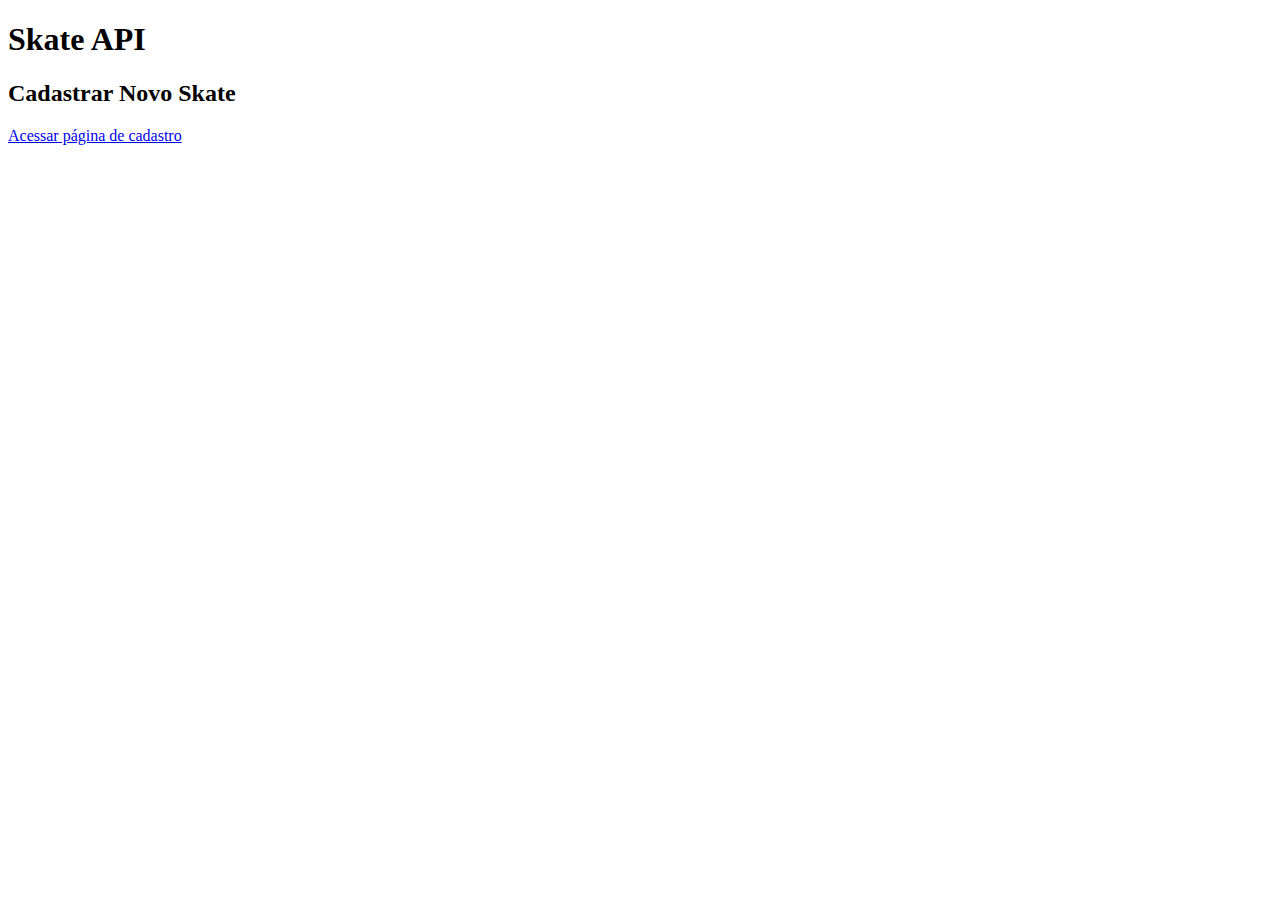
==== index.html @ e01d8afd "Atulizando projeto" ====
<!DOCTYPE html>
<html>
<head>
  <meta charset="UTF-8">
  <link rel="stylesheet" href="Assets/css/style.css">
  <title>Skate API</title>
  <style>
    /* Adicione estilos CSS aqui */
  </style>
</head>
<body>
    <h1>Skate API</h1>

    <div id="skate-list">
      <!-- Aqui serão exibidos os skates -->
    </div>
  
    <h2>Cadastrar Novo Skate</h2>

    <a href="Assets/pages/cadastro.html">Acessar página de cadastro</a>

  <script src="Assets/JS/script.js"></script>
</body>
</html>
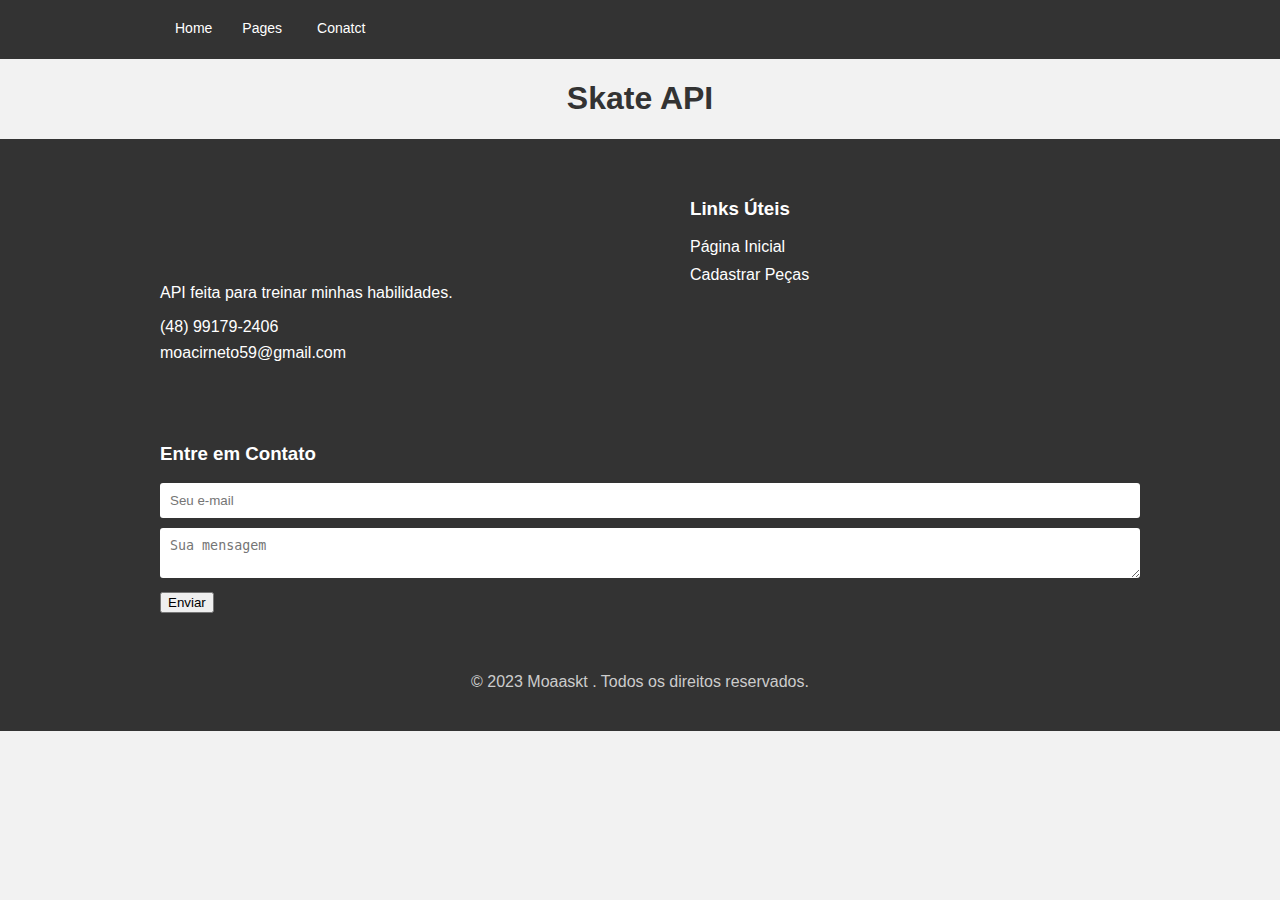
==== commit 8c2923a6: "subindo projeto" ====
--- a/index.html
+++ b/index.html
@@ -1,24 +1,118 @@
 <!DOCTYPE html>
 <html>
-<head>
-  <meta charset="UTF-8">
-  <link rel="stylesheet" href="Assets/css/style.css">
-  <title>Skate API</title>
-  <style>
-    /* Adicione estilos CSS aqui */
-  </style>
-</head>
-<body>
+  <head>
+    <meta charset="UTF-8" />
+    <link rel="stylesheet" href="Assets/css/style.css" />
+    <title>Skate API</title>
+  </head>
+  <body>
+    <nav>
+      <ul class="container">
+        <li><a href="#">Home</a></li>
+        <li class="dropdown">
+          <a href="#">Pages <i class="fa fa-angle-down"></i></a>
+          <div class="mega-menu">
+            <div class="container">
+              <div class="item">
+                <h3>Páginas</h3>
+                <ul>
+                  <li><a href="Assets/pages/cadastro.html">Cadastrar Peças</a></li>
+                </ul>
+              </div>
+              <!-- /.item -->
+              <div class="item">
+                <h3>Contact</h3>
+                <ul>
+                  <li><a href="#">Contato</a></li>
+                </ul>
+              </div>
+            </div>
+            <!-- /.container -->
+          </div>
+          <!-- /.mega-menu -->
+        </li>
+        <!-- /.dropdown -->
+
+        <!-- <li class="dropdown">
+          <a href="#">Images <i class="fa fa-angle-down"></i> </a>
+          <div class="mega-menu">
+            <div class="container">
+              <div class="item">
+                <h3>Image One</h3>
+                <img src="http://placehold.it/250x200" />
+
+              </div> -->
+              <!-- /.item -->
+
+              <!-- <div class="item">
+                <h3>Image One</h3>
+                <img src="http://placehold.it/250x200" />
+              </div> -->
+              <!-- /.item -->
+
+            
+              </div>
+              <!-- /.item -->
+            </div>
+            <!-- .container -->
+          </div>
+          <!-- .mega-menu-->
+        </li>
+        <!-- .dropdown -->
+        <!-- <li><a href="#">About</a></li> -->
+        <li><a href="#">Conatct</a></li>
+      </ul>
+      <!-- .container -->
+    </nav>
+
     <h1>Skate API</h1>
-
     <div id="skate-list">
       <!-- Aqui serão exibidos os skates -->
     </div>
-  
-    <h2>Cadastrar Novo Skate</h2>
 
-    <a href="Assets/pages/cadastro.html">Acessar página de cadastro</a>
 
-  <script src="Assets/JS/script.js"></script>
-</body>
+
+    <footer class="footer">
+      <div class="container">
+        <div class="footer-content">
+          <div class="footer-section about">
+            <h2 class="logo">Logo</h2>
+            <p>
+              API feita para treinar minhas habilidades.
+            </p>
+            <div class="contact">
+              <span><i class="fas fa-phone"></i> (48) 99179-2406</span>
+              <span><i class="fas fa-envelope"></i> moacirneto59@gmail.com</span>
+            </div>
+            <div class="social">
+              <a href="#"><i class="fab fa-facebook-f"></i></a>
+              <a href="#"><i class="fab fa-twitter"></i></a>
+              <a href="#"><i class="fab fa-instagram"></i></a>
+            </div>
+          </div>
+          <div class="footer-section links">
+            <h3>Links Úteis</h3>
+            <ul>
+              <li><a href="index.html">Página Inicial</a></li>
+              <li><a href="Assets/pages/cadastro.html">Cadastrar Peças</a></li>
+            </ul>
+          </div>
+          <div class="footer-section contact-form">
+            <h3>Entre em Contato</h3>
+            <form action="#">
+              <input type="email" name="email" class="text-input contact-input" placeholder="Seu e-mail">
+              <textarea name="message" class="text-input contact-input" placeholder="Sua mensagem"></textarea>
+              <button type="submit" class="btn btn-primary">Enviar</button>
+            </form>
+          </div>
+        </div>
+        <div class="footer-bottom">
+          &copy; 2023 Moaaskt . Todos os direitos reservados.
+        </div>
+      </div>
+    </footer>
+    
+
+    <script src="Assets/JS/script.js"></script>
+  </body>
 </html>
--- a/Assets/css/style.css
+++ b/Assets/css/style.css
@@ -0,0 +1,246 @@
+body {
+  font-family: Arial, sans-serif;
+  background-color: #f2f2f2;
+  margin: 0;
+  padding: 20px;
+}
+
+h1 {
+  text-align: center;
+  color: #333;
+}
+
+h2 {
+  margin-top: 40px;
+  margin-bottom: 20px;
+  color: #333;
+}
+
+#skate-list {
+  display: grid;
+  grid-template-columns: repeat(3, 1fr);
+  gap: 20px;
+}
+
+.skate-item {
+  background-color: #fff;
+  border-radius: 5px;
+  padding: 20px;
+  box-shadow: 0 2px 4px rgba(0, 0, 0, 0.1);
+}
+
+.skate-item h3 {
+  font-size: 18px;
+  margin-bottom: 10px;
+}
+
+.skate-item p {
+  font-size: 14px;
+  margin-bottom: 8px;
+}
+
+.produto-imagem {
+  width: 100%; /* Define o tamanho desejado para a largura */
+  height: auto; /* A altura será ajustada proporcionalmente */
+}
+.navbox {
+  background-color: #333;
+  padding: 10px;
+}
+
+.navbox-list {
+  list-style: none;
+  padding: 0;
+  margin: 0;
+  display: flex;
+}
+
+.navbox-list li {
+  margin-right: 10px;
+}
+
+.navbox-list li a {
+  color: #fff;
+  text-decoration: none;
+  padding: 5px;
+}
+
+.navbox-list li a:hover {
+  text-decoration: underline;
+}
+body {
+  margin: 0;
+  padding: 0;
+    font-family: sans-serif;
+}
+
+a {text-decoration: none;}
+
+.container {
+  margin: auto;
+  width: 1000px;
+}
+
+ul {
+  padding-left: 0;
+    margin-top: 0;
+    margin-bottom: 0;
+  list-style: none;
+}
+
+nav {
+  background: #333;
+  font-size: 0;
+  position: relative;
+    
+}
+
+nav > ul > li {
+  display: inline-block;
+    font-size: 14px;
+    padding: 0 15px;
+    position: relative;
+}
+
+nav > ul > li > a {
+  color: #fff;
+    display: block;
+    padding: 20px 0;
+    border-bottom: 3px solid transparent;
+    transition: all .3s ease;
+}
+nav > ul > li:hover > a {
+  color: rgb(8, 84, 247); 
+    border-bottom: 3px solid #444;
+}
+
+.mega-menu {
+  background: #eee;
+    visibility: hidden;
+    opacity: 0;
+    transition: visibility 0s, opacity 0.5s linear;
+    position: absolute;
+    left: 0;
+    width: 100%;
+    padding-bottom: 20px;
+}
+.mega-menu h3 {color: #444;}
+
+.mega-menu .container {
+    display: flex;
+}
+.mega-menu .item {
+  flex-grow: 1;
+    margin: 0 10px;
+}
+.mega-menu .item img {
+    width: 100%;
+}
+.mega-menu a {
+  border-bottom: 1px solid #ddd;
+    color: #4ea3d8;
+    display: block;
+    padding: 10px 0;
+}
+.mega-menu a:hover {color: #2d6a91;}
+
+
+.dropdown {position: static;}
+
+.dropdown:hover .mega-menu {
+    visibility: visible;
+    opacity: 1;
+}
+/* Estilos gerais do footer */
+.footer {
+  background-color: #333;
+  color: #fff;
+  padding: 40px 0;
+}
+
+.container {
+  max-width: 960px;
+  margin: 0 auto;
+  padding: 0 20px;
+}
+
+.footer-content {
+  display: flex;
+  flex-wrap: wrap;
+  justify-content: space-between;
+}
+
+.footer-section {
+  flex: 1 0 300px;
+  margin-bottom: 30px;
+}
+
+.footer-section.about {
+  flex: 1 0 400px;
+}
+
+.logo {
+  font-size: 2.5rem;
+  font-weight: bold;
+  margin-bottom: 20px;
+}
+
+.contact {
+  margin-top: 10px;
+}
+
+.contact span {
+  display: block;
+  margin-bottom: 8px;
+}
+
+.social a {
+  color: #fff;
+  margin-right: 10px;
+  font-size: 1.3rem;
+}
+
+.footer-section.links ul {
+  list-style: none;
+  padding: 0;
+}
+
+.footer-section.links li {
+  margin-bottom: 10px;
+}
+
+.footer-section.links a {
+  color: #fff;
+}
+
+.footer-section.contact-form input,
+.footer-section.contact-form textarea {
+  width: 100%;
+  padding: 10px;
+  margin-bottom: 10px;
+  border-radius: 3px;
+  border: none;
+}
+
+.footer-bottom {
+  text-align: center;
+  margin-top: 30px;
+  color: #ccc;
+}
+
+/* Estilos específicos para ícones */
+.fa {
+  margin-right: 5px;
+}
+
+.fa-facebook-f {
+  color: #3b5998;
+}
+
+.fa-twitter {
+  color: #1da1f2;
+}
+
+.fa-instagram {
+  color: #e4405f;
+}
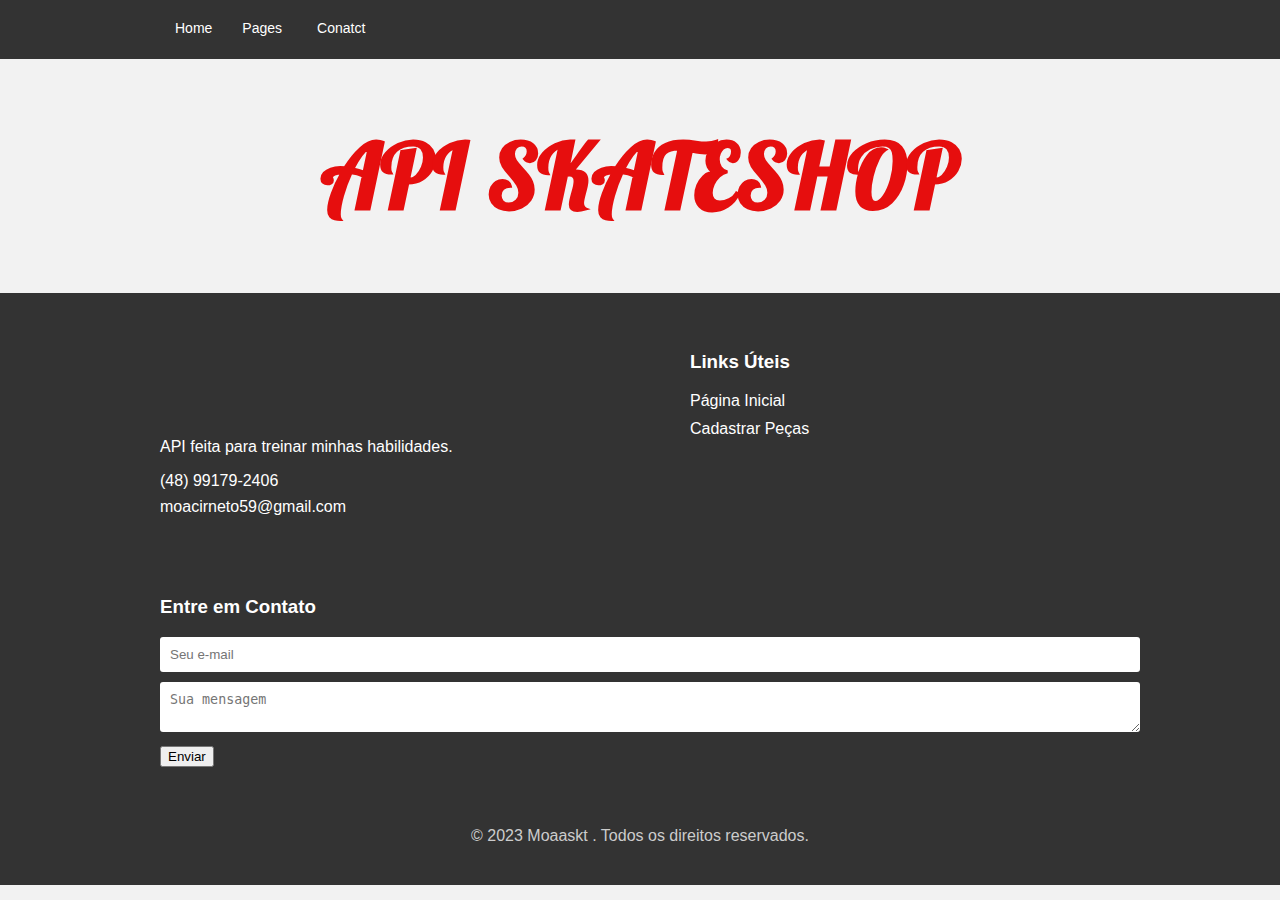
==== commit df5c60da: "editando as paginas" ====
--- a/index.html
+++ b/index.html
@@ -3,7 +3,10 @@
   <head>
     <meta charset="UTF-8" />
     <link rel="stylesheet" href="Assets/css/style.css" />
-    <title>Skate API</title>
+    <link rel="preconnect" href="https://fonts.googleapis.com">
+    <link rel="preconnect" href="https://fonts.gstatic.com" crossorigin>
+    <link href="https://fonts.googleapis.com/css2?family=Anton&family=Heebo:wght@300&family=Lobster&display=swap" rel="stylesheet">
+    <title>API SKATESHOP</title>
   </head>
   <body>
     <nav>
@@ -65,7 +68,7 @@
       <!-- .container -->
     </nav>
 
-    <h1>Skate API</h1>
+    <h1>API SKATESHOP</h1>
     <div id="skate-list">
       <!-- Aqui serão exibidos os skates -->
     </div>
--- a/Assets/css/style.css
+++ b/Assets/css/style.css
@@ -1,13 +1,16 @@
+
 body {
-  font-family: Arial, sans-serif;
   background-color: #f2f2f2;
   margin: 0;
   padding: 20px;
+  font-family: 'Heebo', sans-serif;
 }
 
 h1 {
+  font-family: 'Lobster', cursive;
   text-align: center;
-  color: #333;
+  color: rgb(230, 14, 14);
+  font-size: 90px;
 }
 
 h2 {
@@ -29,14 +32,20 @@
   box-shadow: 0 2px 4px rgba(0, 0, 0, 0.1);
 }
 
+
+
 .skate-item h3 {
   font-size: 18px;
   margin-bottom: 10px;
+
+
 }
 
 .skate-item p {
   font-size: 14px;
   margin-bottom: 8px;
+   font-family: 'Heebo';
+  
 }
 
 .produto-imagem {
@@ -100,6 +109,7 @@
     font-size: 14px;
     padding: 0 15px;
     position: relative;
+    color: #e4405f;
 }
 
 nav > ul > li > a {
@@ -110,7 +120,7 @@
     transition: all .3s ease;
 }
 nav > ul > li:hover > a {
-  color: rgb(8, 84, 247); 
+  color: rgb(243, 13, 13); 
     border-bottom: 3px solid #444;
 }
 
@@ -138,11 +148,11 @@
 }
 .mega-menu a {
   border-bottom: 1px solid #ddd;
-    color: #4ea3d8;
+    color: #db1d16;
     display: block;
     padding: 10px 0;
 }
-.mega-menu a:hover {color: #2d6a91;}
+.mega-menu a:hover {color: #e75349;}
 
 
 .dropdown {position: static;}
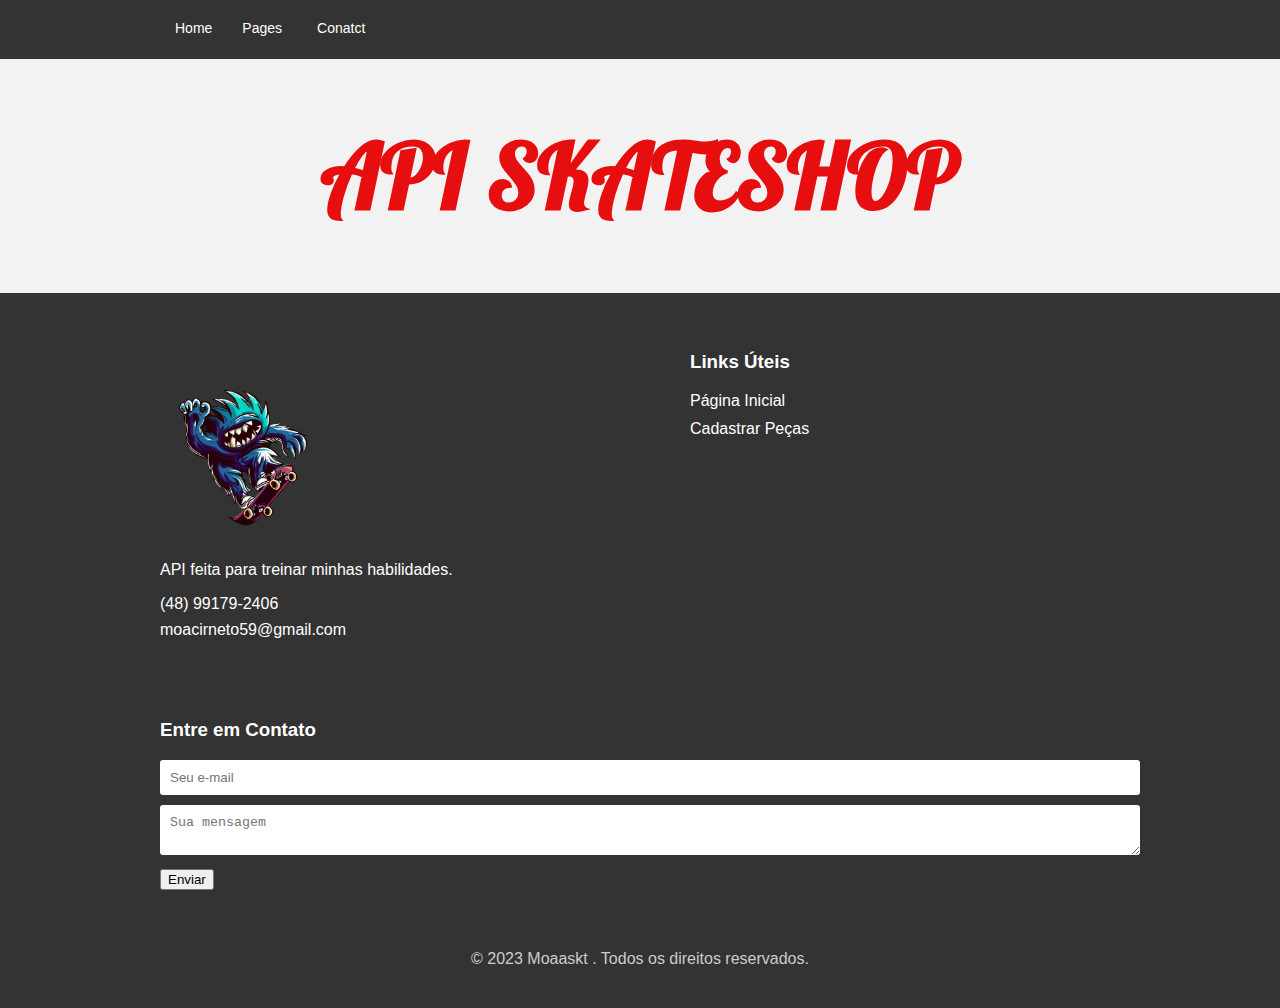
==== commit 52eea624: "create logo" ====
--- a/index.html
+++ b/index.html
@@ -79,7 +79,7 @@
       <div class="container">
         <div class="footer-content">
           <div class="footer-section about">
-            <h2 class="logo">Logo</h2>
+            <h2 class="logo"><img src="Assets/images/log1.png" alt=""></h2>
             <p>
               API feita para treinar minhas habilidades.
             </p>
--- a/Assets/css/style.css
+++ b/Assets/css/style.css
@@ -193,6 +193,12 @@
   font-size: 2.5rem;
   font-weight: bold;
   margin-bottom: 20px;
+  
+}
+
+.logo img {
+width: 30%;
+
 }
 
 .contact {
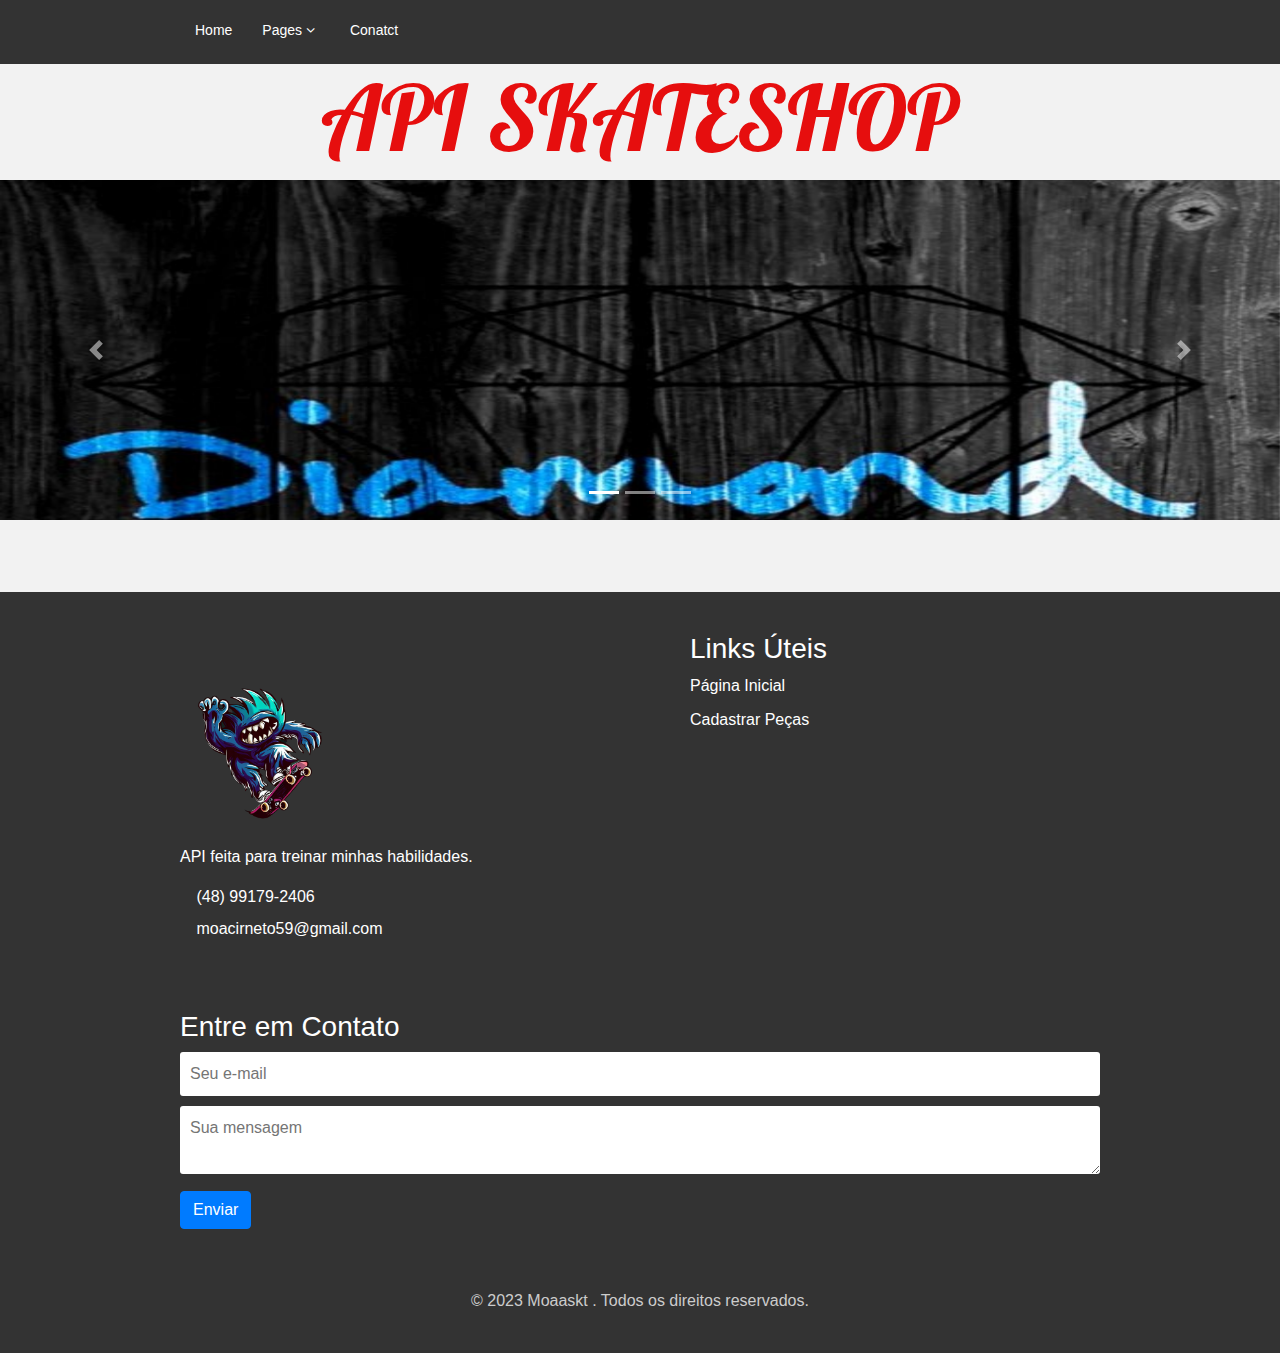
==== commit 0092ef61: "criação do carrocel" ====
--- a/index.html
+++ b/index.html
@@ -2,6 +2,11 @@
 <html>
   <head>
     <meta charset="UTF-8" />
+    <link rel="stylesheet" href="https://stackpath.bootstrapcdn.com/bootstrap/4.5.0/css/bootstrap.min.css">
+
+    <link rel="stylesheet" href="https://cdnjs.cloudflare.com/ajax/libs/font-awesome/4.7.0/css/font-awesome.min.css">
+    <script src="https://code.jquery.com/jquery-3.5.1.slim.min.js"></script>
+    <script src="https://stackpath.bootstrapcdn.com/bootstrap/4.5.0/js/bootstrap.min.js"></script>
     <link rel="stylesheet" href="Assets/css/style.css" />
     <link rel="preconnect" href="https://fonts.googleapis.com">
     <link rel="preconnect" href="https://fonts.gstatic.com" crossorigin>
@@ -67,14 +72,42 @@
       </ul>
       <!-- .container -->
     </nav>
-
+   
+    
     <h1>API SKATESHOP</h1>
+    <div id="carouselExample" class="carousel slide" data-ride="carousel">
+      <ol class="carousel-indicators">
+        <li data-target="#carouselExample" data-slide-to="0" class="active"></li>
+        <li data-target="#carouselExample" data-slide-to="1"></li>
+        <li data-target="#carouselExample" data-slide-to="2"></li>
+      </ol>
+      <div class="carousel-inner">
+        <div class="carousel-item active">
+          <img src="Assets/images/car3.jpg" alt="Imagem 1">
+        </div>
+        <div class="carousel-item">
+          <img src="Assets/images/carr1.webp" alt="Imagem 2">
+        </div>
+        <div class="carousel-item">
+          <img src="Assets/images/car2.jpg" alt="Imagem 3">
+        </div>
+      </div>
+      <a class="carousel-control-prev" href="#carouselExample" role="button" data-slide="prev">
+        <span class="carousel-control-prev-icon" aria-hidden="true"></span>
+        <span class="sr-only">Anterior</span>
+      </a>
+      <a class="carousel-control-next" href="#carouselExample" role="button" data-slide="next">
+        <span class="carousel-control-next-icon" aria-hidden="true"></span>
+        <span class="sr-only">Próximo</span>
+      </a>
+    </div>
+    <BR> <BR> <BR>
     <div id="skate-list">
       <!-- Aqui serão exibidos os skates -->
     </div>
+    
 
-
-
+    
     <footer class="footer">
       <div class="container">
         <div class="footer-content">
@@ -117,5 +150,6 @@
     
 
     <script src="Assets/JS/script.js"></script>
+  
   </body>
 </html>
--- a/Assets/css/style.css
+++ b/Assets/css/style.css
@@ -30,6 +30,10 @@
   border-radius: 5px;
   padding: 20px;
   box-shadow: 0 2px 4px rgba(0, 0, 0, 0.1);
+}
+.carousel-item img{
+  width: 100%;
+  height: 340px;
 }
 
 
